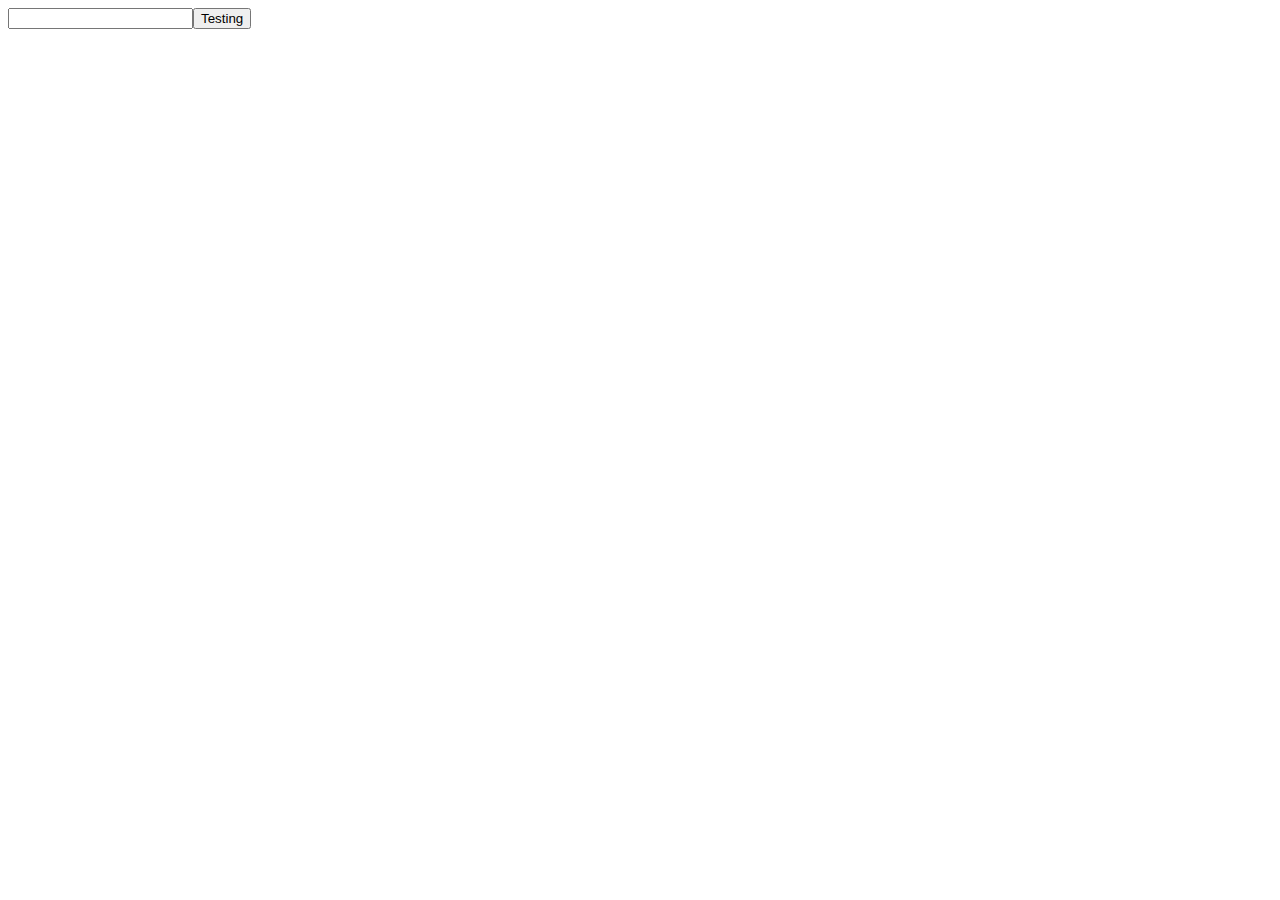
==== index.html @ 6db266dd "modified text method" ====
<html>
	<head>
		<title>JS Framework Test</title>
		<script type='text/javascript' src='quirk.js'></script>
		<link rel="stylesheet" type="text/css" href="style.css" />
		<script type='text/javascript'>
			Quirk.ready(function(){
				var body 	= Q('body');
				var button 	= Q('<button>');
				var text 	= Q('<input>');


				button.text('Testing');


				text.appendTo(body);
				button.appendTo(body);

				button.on('click', function(){alert(text.text());});
			});


		</script>

	</head>

	<body>

		<div id='header'></div>


	</body>
	
</html>
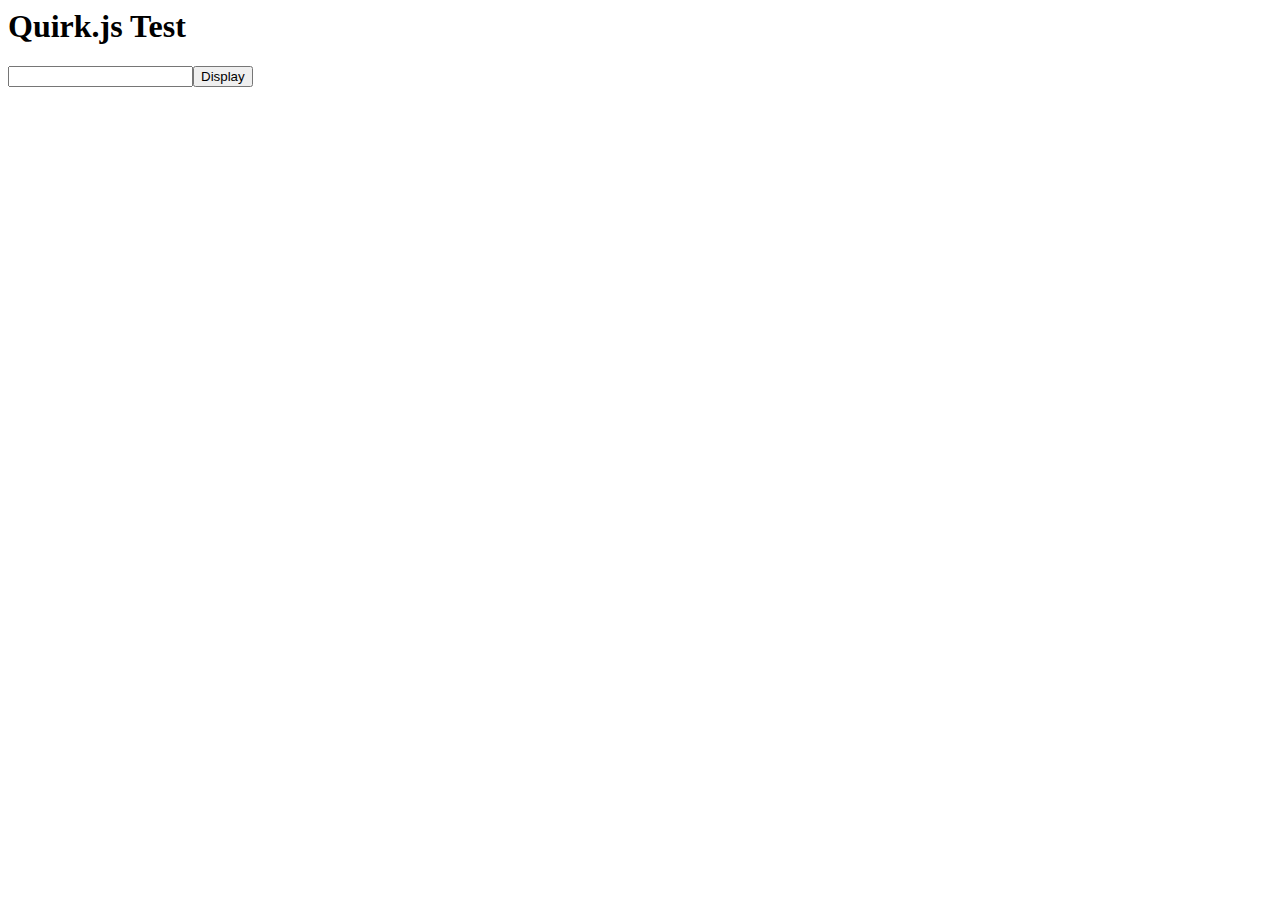
==== commit c2196cc9: "reworked test html, fixed bug with selecting by tag" ====
--- a/index.html
+++ b/index.html
@@ -4,29 +4,28 @@
 		<script type='text/javascript' src='quirk.js'></script>
 		<link rel="stylesheet" type="text/css" href="style.css" />
 		<script type='text/javascript'>
-			Quirk.ready(function(){
+			Q.ready(function(){
 				var body 	= Q('body');
 				var button 	= Q('<button>');
 				var text 	= Q('<input>');
+				var header	= Q('<h1>');
 
+				header.text('Quirk.js Test');
 
-				button.text('Testing');
+				body.append(header)
+					.append(text)
+					.append(button.text('Display'));
 
-
-				text.appendTo(body);
-				button.appendTo(body);
-
-				button.on('click', function(){alert(text.text());});
+				button.on('click', function(){
+						alert(text.text());
+				});
 			});
-
-
 		</script>
 
 	</head>
 
 	<body>
 
-		<div id='header'></div>
 
 
 	</body>
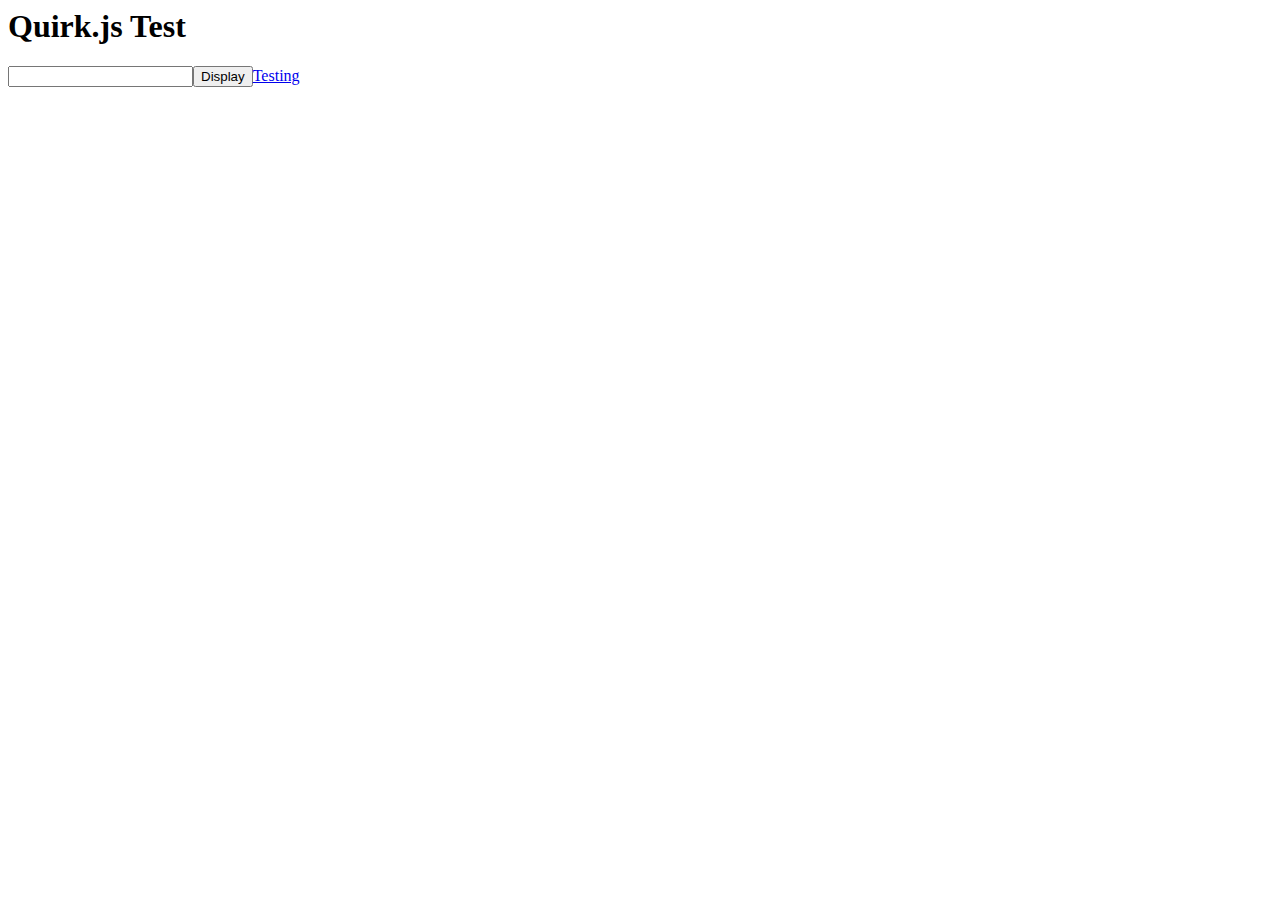
==== commit 9972c198: "reworked the way attribute setting/getting works." ====
--- a/index.html
+++ b/index.html
@@ -9,12 +9,16 @@
 				var button 	= Q('<button>');
 				var text 	= Q('<input>');
 				var header	= Q('<h1>');
+				var a 		= Q('<a>');
+				a.href('http://jasonhazel.com').text('Testing').data('test','one');
+				alert(a.data('test'));
+				header.text('Quirk.js Test');
 
-				header.text('Quirk.js Test');
 
 				body.append(header)
 					.append(text)
-					.append(button.text('Display'));
+					.append(button.text('Display'))
+					.append(a);
 
 				button.on('click', function(){
 						alert(text.text());
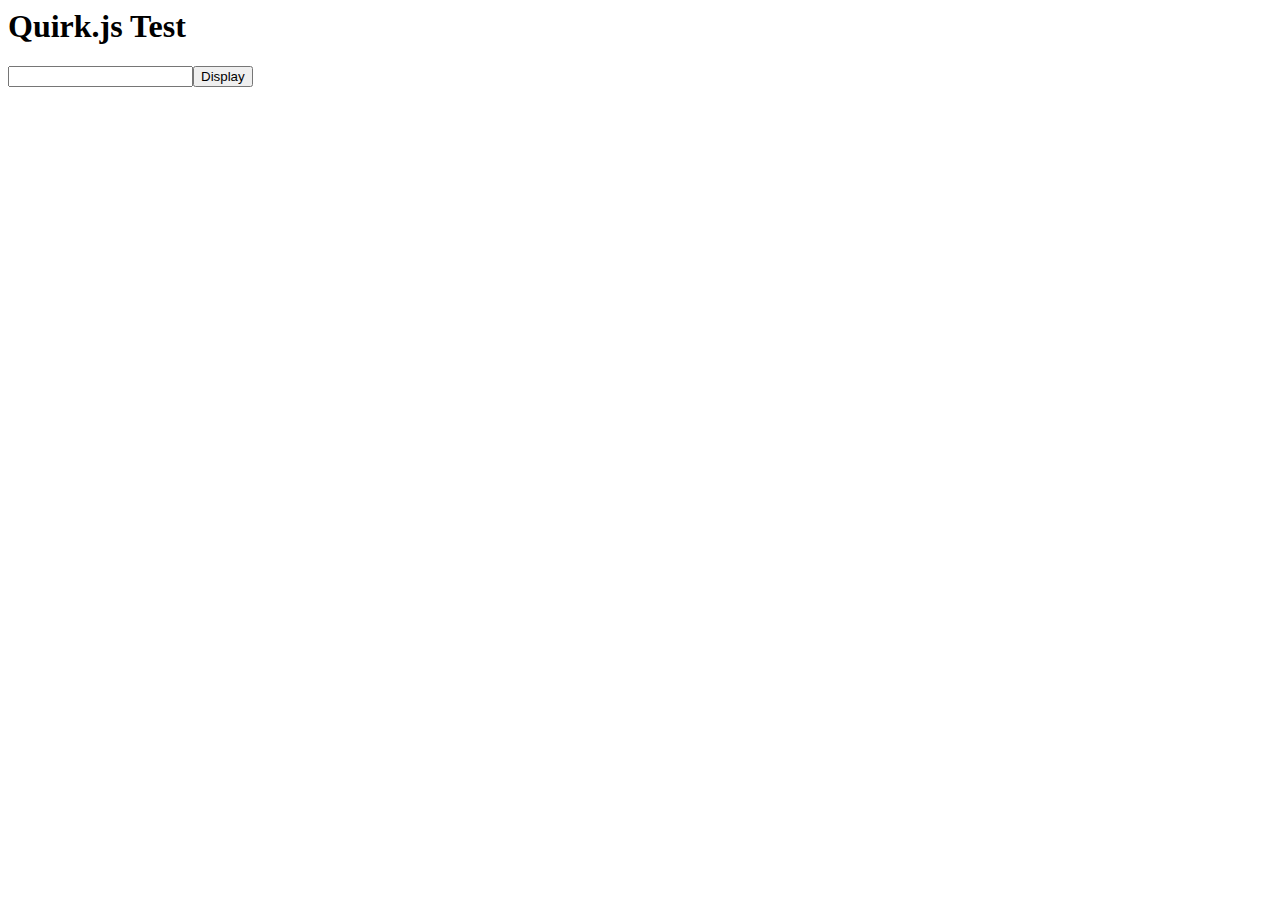
==== commit ce656a6c: "added collections for selectors" ====
--- a/index.html
+++ b/index.html
@@ -9,16 +9,26 @@
 				var button 	= Q('<button>');
 				var text 	= Q('<input>');
 				var header	= Q('<h1>');
-				var a 		= Q('<a>');
-				a.href('http://jasonhazel.com').text('Testing').data('test','one');
-				alert(a.data('test'));
-				header.text('Quirk.js Test');
 
 
-				body.append(header)
+				var a = Q('a');
+
+				a.each(function(e){
+					e.href('testing.com').text('this is a test');
+				});
+
+				// while(y = a.next())
+				// {
+				// 	y.text(a.position);
+				// 	y.href('testing.com');
+				// }
+
+				body.append(header.text('Quirk.js Test'))
 					.append(text)
-					.append(button.text('Display'))
-					.append(a);
+					.append(button.text('Display'));
+
+
+
 
 				button.on('click', function(){
 						alert(text.text());
@@ -29,9 +39,6 @@
 	</head>
 
 	<body>
-
-
-
 	</body>
 	
 </html>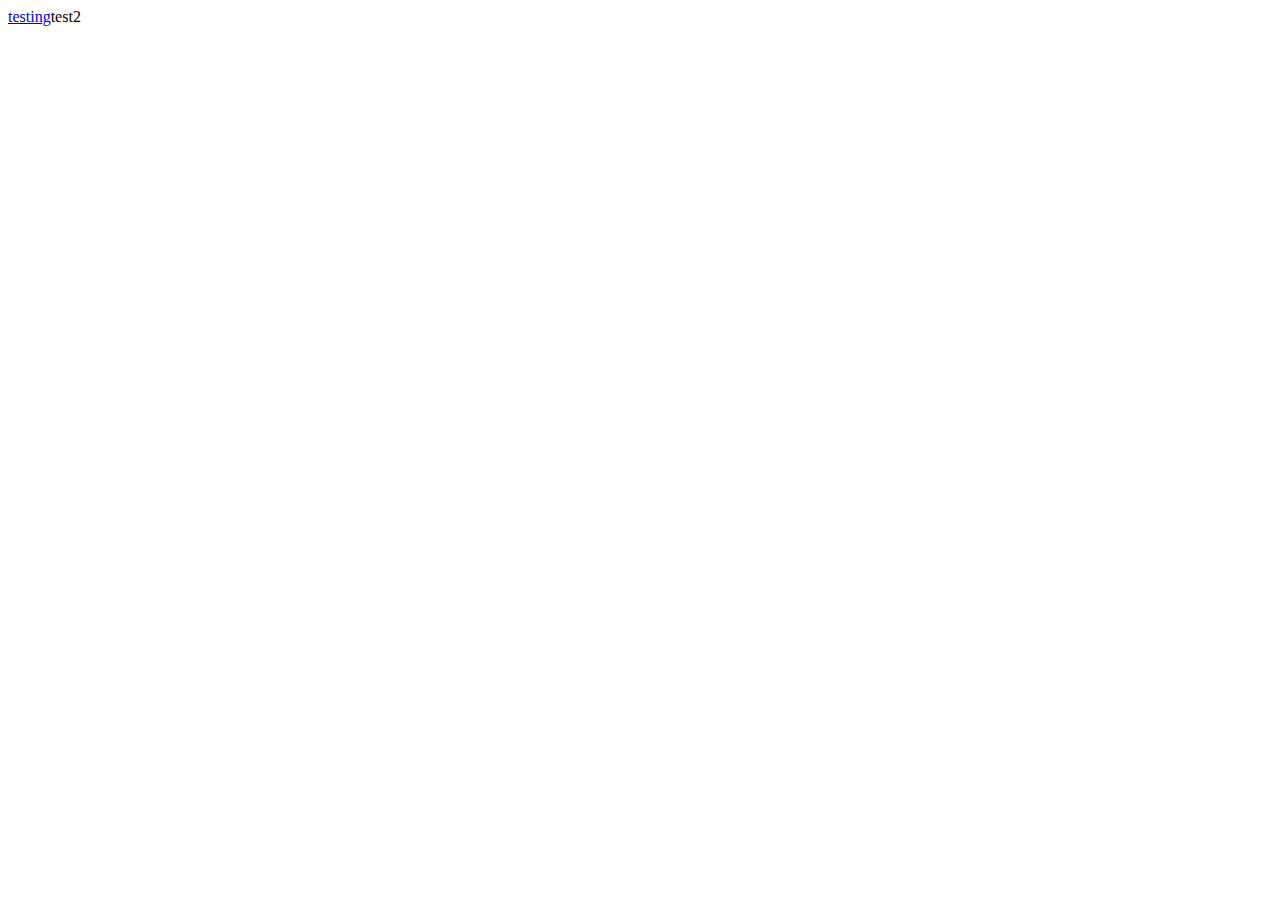
==== commit 025a62cc: "complete refactor" ====
--- a/index.html
+++ b/index.html
@@ -4,41 +4,28 @@
 		<script type='text/javascript' src='quirk.js'></script>
 		<link rel="stylesheet" type="text/css" href="style.css" />
 		<script type='text/javascript'>
-			Q.ready(function(){
-				var body 	= Q('body');
-				var button 	= Q('<button>');
-				var text 	= Q('<input>');
-				var header	= Q('<h1>');
+			Q.ready(function()
+			{
+				var body = Q('body');
+				var a = Q('<a>');
+				var b = Q('<a>')
+
+				a.text('testing').href('http://craptard.com');
+				b.text('test2');
+				
+				b.prependTo(body);
+				body.prepend(a);
+
+				a.on('click',function(){b.toggle(); preventDefault});
 
 
-				var a = Q('a');
-
-				a.each(function(e){
-					e.href('testing.com').text('this is a test');
-				});
-
-				// while(y = a.next())
-				// {
-				// 	y.text(a.position);
-				// 	y.href('testing.com');
-				// }
-
-				body.append(header.text('Quirk.js Test'))
-					.append(text)
-					.append(button.text('Display'));
-
-
-
-
-				button.on('click', function(){
-						alert(text.text());
-				});
 			});
 		</script>
 
 	</head>
 
 	<body>
+
 	</body>
 	
 </html>--- a/style.css
+++ b/style.css
@@ -0,0 +1,2 @@
+.bold {font-weight:bold;}
+.red  {background-color: red;}
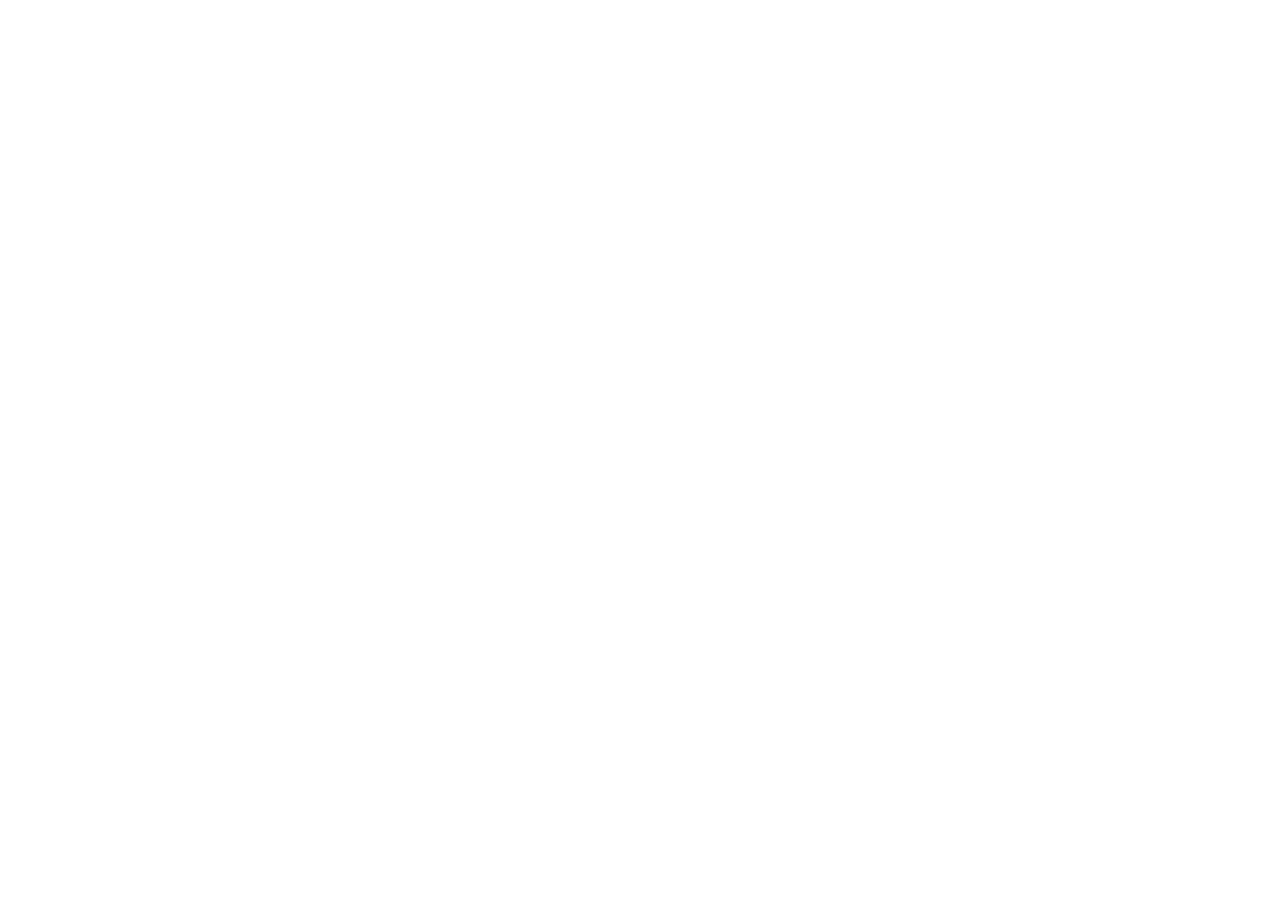
==== commit fb698d86: "additional work on ajax" ====
--- a/index.html
+++ b/index.html
@@ -7,17 +7,10 @@
 			Q.ready(function()
 			{
 				var body = Q('body');
-				var a = Q('<a>');
-				var b = Q('<a>')
+				var contents = Q('<div>');
 
-				a.text('testing').href('http://craptard.com');
-				b.text('test2');
-				
-				b.prependTo(body);
-				body.prepend(a);
-
-				a.on('click',function(){b.toggle(); preventDefault});
-
+				contents.appendTo(body);
+				contents.load({url: 'ajax.txt'})
 
 			});
 		</script>
@@ -27,5 +20,4 @@
 	<body>
 
 	</body>
-	
 </html>